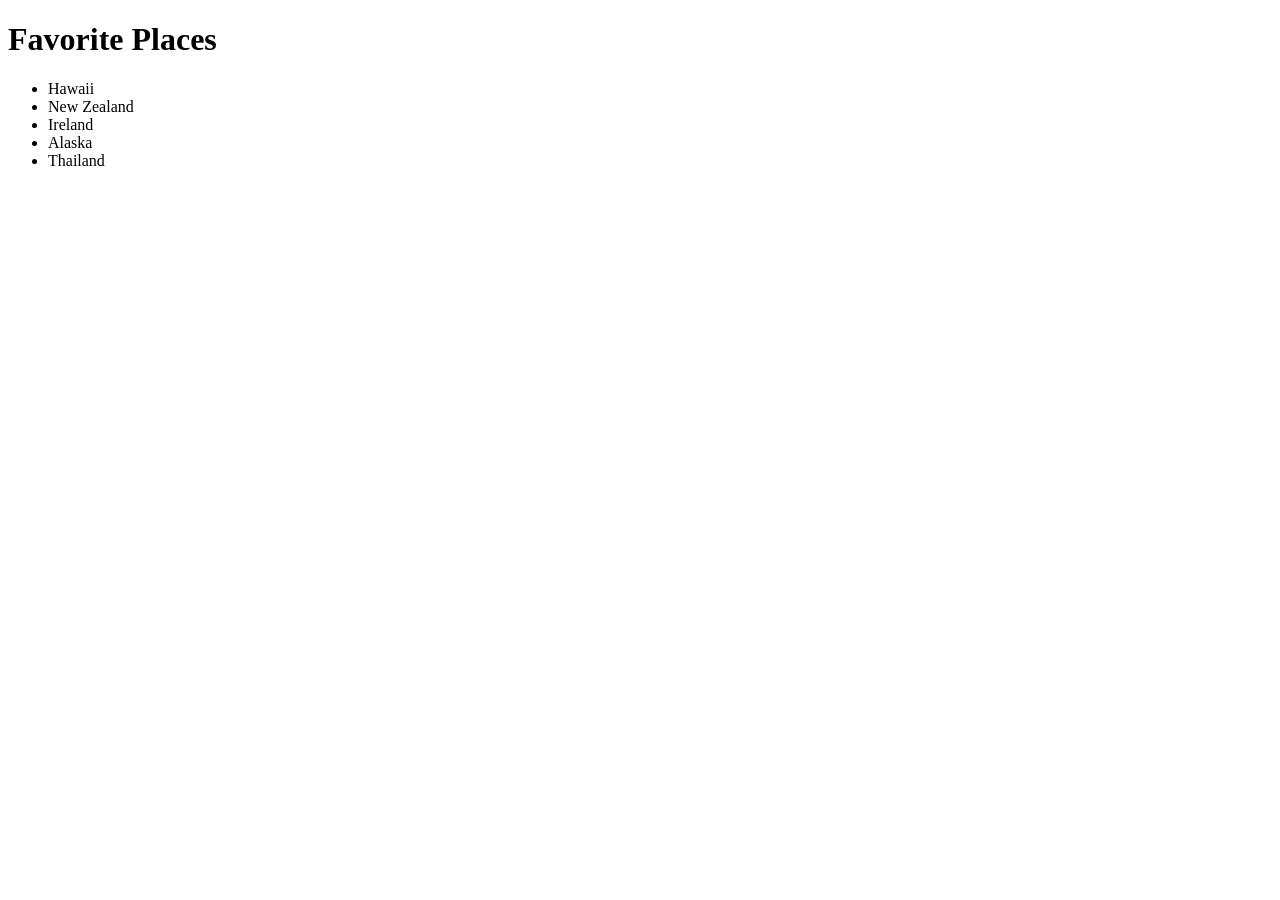
==== favorite-places.html @ 065579a5 "Added list of favorite places" ====
<!DOCTYPE html>
<html>
    <head>
        <title>Spencer and Taylor's favorite places</title>
    </head>
    <body>
        <h1>Favorite Places</h1>
        <ul>
            <li>Hawaii</li>
            <li>New Zealand</li>
            <li>Ireland</li>
            <li>Alaska</li>
            <li>Thailand</li>
        </ul>



    </body>
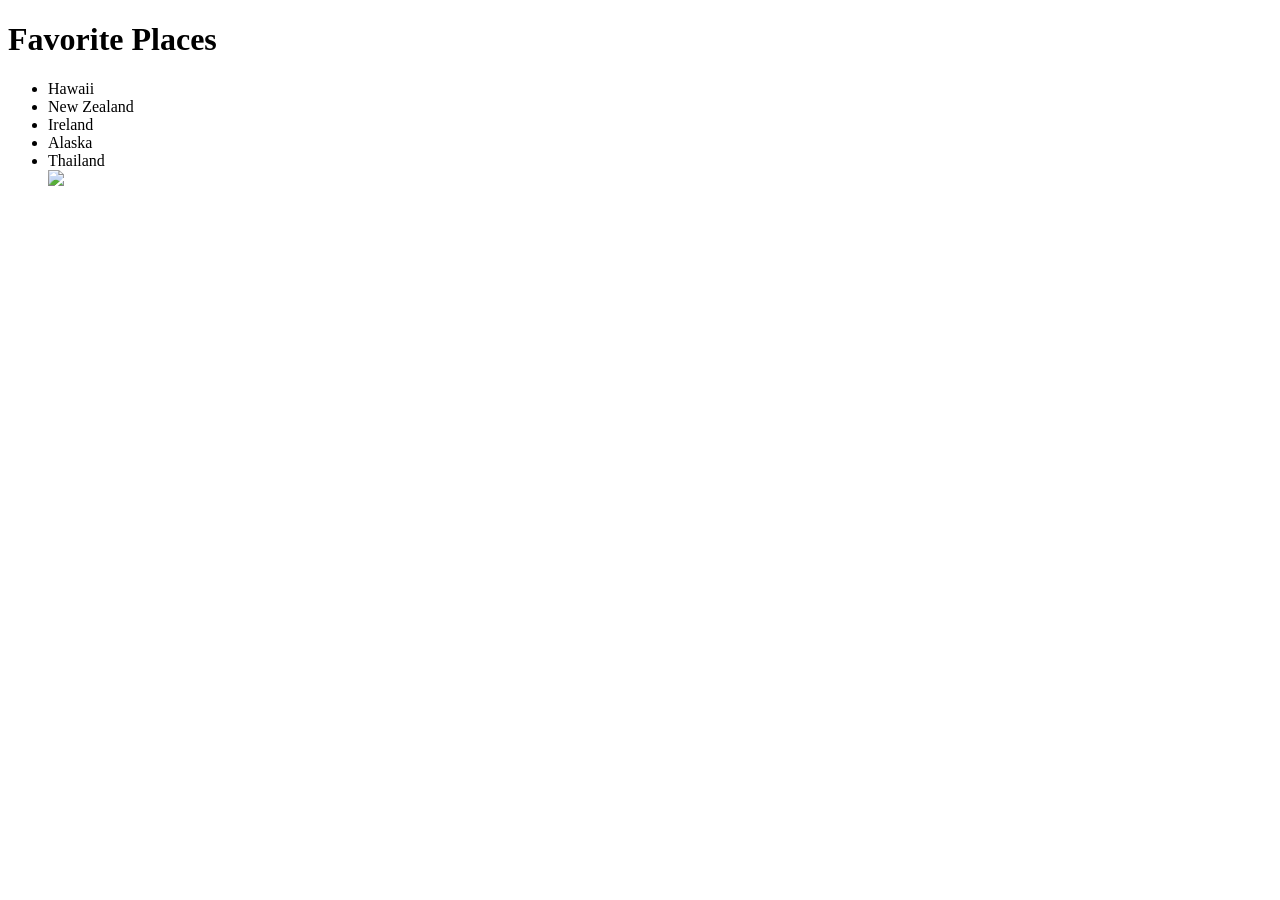
==== commit 98926276: "Added image of New Zealand" ====
--- a/favorite-places.html
+++ b/favorite-places.html
@@ -6,13 +6,12 @@
     <body>
         <h1>Favorite Places</h1>
         <ul>
-            <li>Hawaii</li>
+            <li>Hawaii</li>           
             <li>New Zealand</li>
             <li>Ireland</li>
             <li>Alaska</li>
             <li>Thailand</li>
+            <img src="https://www.newzealand.com/assets/FY20-Brand-Welcome/GMW-Still-Assets/f3927af6d9/Job1689_Tnz_Mh_2456_Final_HR__FocalPointCropWzQyNyw2NDAsMzYsNTcsODUsImpwZyIsNjUsMi41XQ.jpg">
         </ul>
-
-
-
-    </body>+    </body>
+</html>
